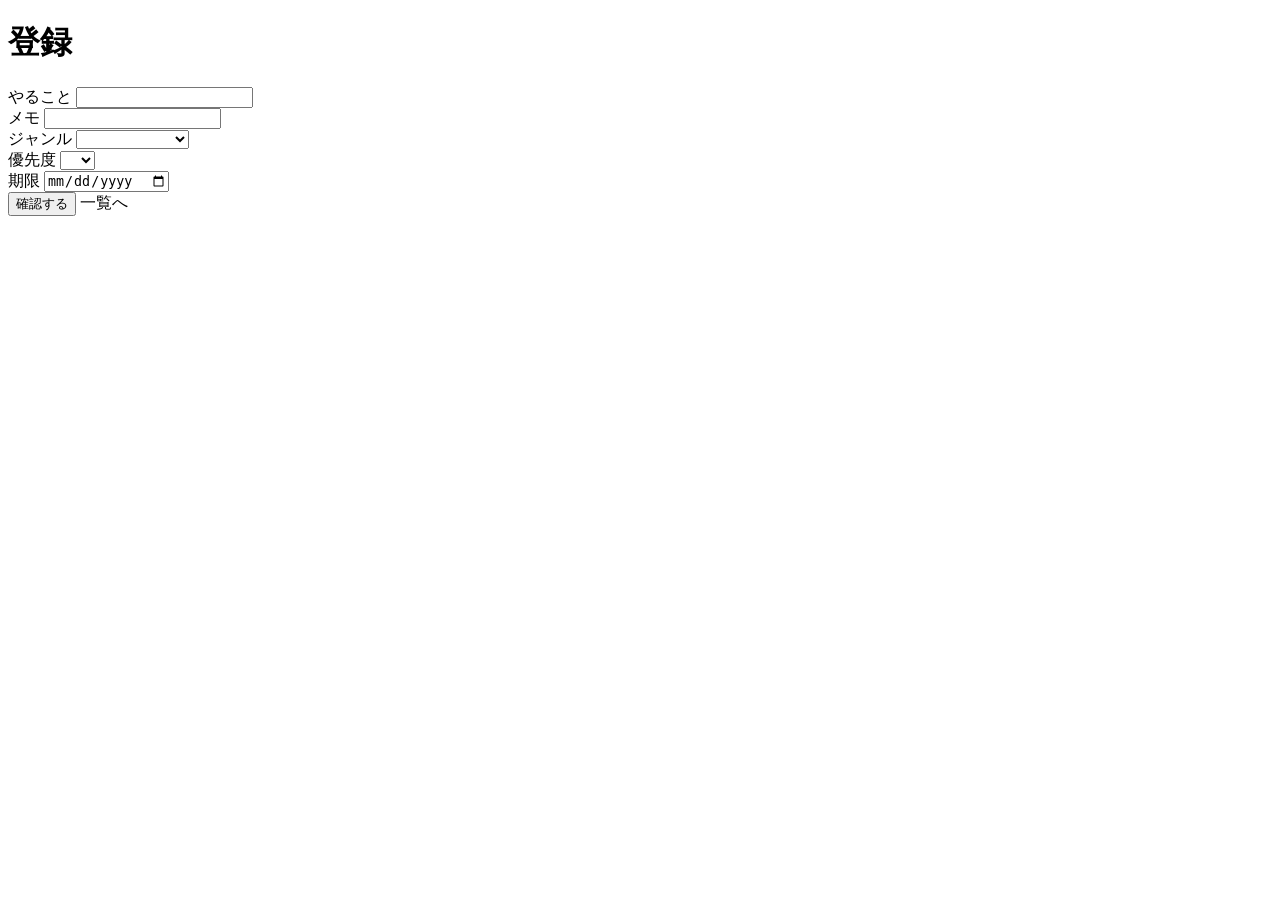
==== src/main/resources/templates/create.html @ ada029b9 "13　Docker王国に春ちゃん2号、春巻き工場ついに開業！" ====
<!DOCTYPE html>
<html lang="ja" xmlns:th="http://www.thymeleaf.org">
<head>
  <meta charset="UTF-8">
  <meta name="viewport" content="width=device-width, initial-scale=1.0">
  <title>登録</title>
  <link rel="stylesheet" href="/css/style.css">
</head>
<body>
  <div class="container">
    <h1 class="page-title">登録</h1>

    <form th:action="@{/todos/confirm}" th:object="${todo}" method="post">
      <div class="form-row">
        <label class="form-label" for="title">やること</label>
        <input class="form-input" id="title" type="text" th:field="*{title}">
      </div>

      <div class="form-row">
        <label class="form-label" for="detail">メモ</label>
        <input class="form-input" id="detail" type="text" th:field="*{detail}">
      </div>

      <div class="form-row">
        <label class="form-label" for="category">ジャンル</label>
        <select class="form-input" id="category" th:field="*{category}">
          <option value=""></option>
          <option value="デザイン">デザイン</option>
          <option value="マーケティング">マーケティング</option>
          <option value="プログラミング">プログラミング</option>
          <option value="資格">資格</option>
          <option value="就職活動">就職活動</option>
        </select>
      </div>

      <div class="form-row">
        <label class="form-label" for="priority">優先度</label>
        <select class="form-input" id="priority" th:field="*{priority}">
          <option value=""></option>
          <option value="1">高</option>
          <option value="2">中</option>
          <option value="3">低</option>
        </select>
      </div>

      <div class="form-row">
        <label class="form-label" for="dueDate">期限</label>
        <input class="form-input" id="dueDate" type="date" th:field="*{dueDate}">
      </div>

      <button class="btn" type="submit">確認する</button>
      <a class="btn sub" th:href="@{/todos}">一覧へ</a>
    </form>
  </div>
</body>
</html>
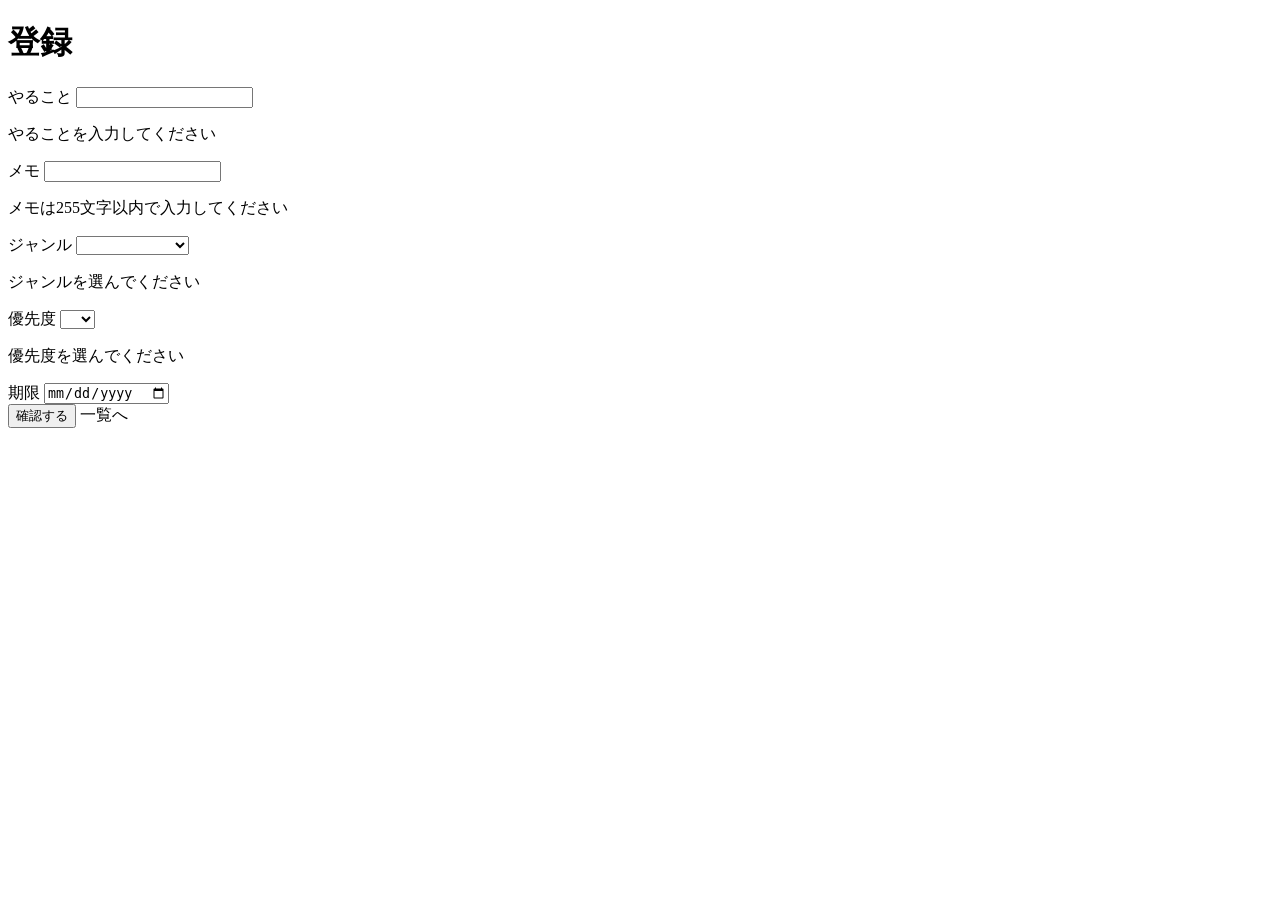
==== commit cca50a9c: "17　Docker王国、春巻き工場に品質管理＆検索システム導入！" ====
--- a/src/main/resources/templates/create.html
+++ b/src/main/resources/templates/create.html
@@ -14,11 +14,13 @@
       <div class="form-row">
         <label class="form-label" for="title">やること</label>
         <input class="form-input" id="title" type="text" th:field="*{title}">
+        <p class="error" th:if="${#fields.hasErrors('title')}" th:errors="*{title}">やることを入力してください</p>
       </div>
 
       <div class="form-row">
         <label class="form-label" for="detail">メモ</label>
         <input class="form-input" id="detail" type="text" th:field="*{detail}">
+        <p class="error" th:if="${#fields.hasErrors('detail')}" th:errors="*{detail}">メモは255文字以内で入力してください</p>
       </div>
 
       <div class="form-row">
@@ -31,6 +33,7 @@
           <option value="資格">資格</option>
           <option value="就職活動">就職活動</option>
         </select>
+        <p class="error" th:if="${#fields.hasErrors('category')}" th:errors="*{category}">ジャンルを選んでください</p>
       </div>
 
       <div class="form-row">
@@ -41,6 +44,7 @@
           <option value="2">中</option>
           <option value="3">低</option>
         </select>
+        <p class="error" th:if="${#fields.hasErrors('priority')}" th:errors="*{priority}">優先度を選んでください</p>
       </div>
 
       <div class="form-row">
